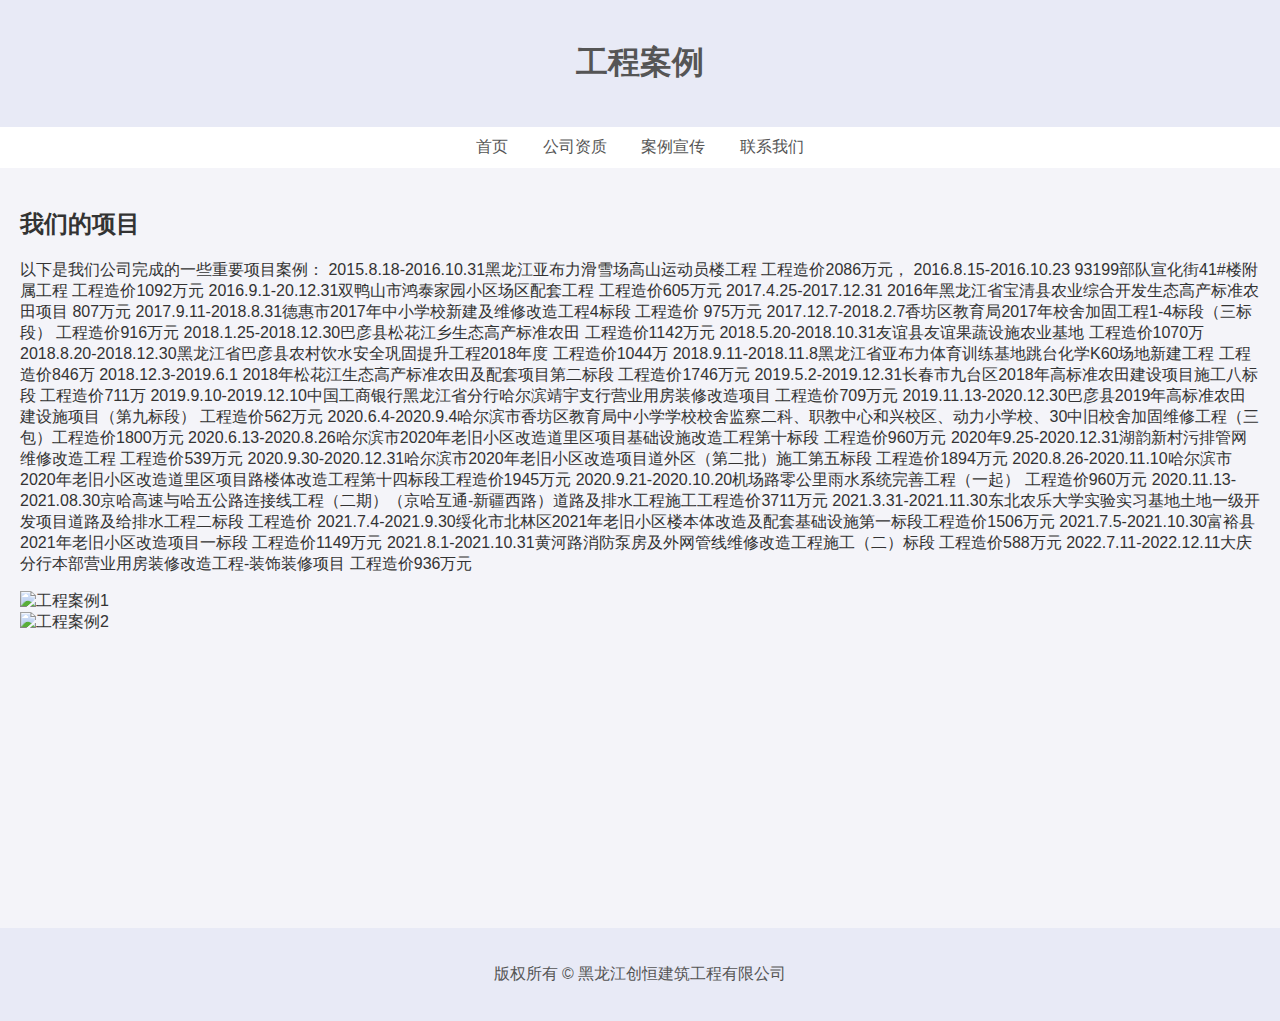
==== cases.html @ 3566b1e2 "add" ====
<!DOCTYPE html>
<html lang="en">
<head>
    <meta charset="UTF-8">
    <meta name="viewport" content="width=device-width, initial-scale=1.0">
    <title>案例宣传</title>
    <link rel="stylesheet" href="style.css">
</head>
<body>
    <header>
        <h1>工程案例</h1>
    </header>
    <nav>
        <a href="index.html">首页</a>
        <a href="qualifications.html">公司资质</a>
        <a href="cases.html">案例宣传</a>
        <a href="contact.html">联系我们</a>
    </nav>
    <main>
        <h2>我们的项目</h2>
        <p>以下是我们公司完成的一些重要项目案例：
		2015.8.18-2016.10.31黑龙江亚布力滑雪场高山运动员楼工程  工程造价2086万元，
2016.8.15-2016.10.23   93199部队宣化街41#楼附属工程  工程造价1092万元
2016.9.1-20.12.31双鸭山市鸿泰家园小区场区配套工程   工程造价605万元
2017.4.25-2017.12.31 2016年黑龙江省宝清县农业综合开发生态高产标准农田项目 807万元
2017.9.11-2018.8.31德惠市2017年中小学校新建及维修改造工程4标段  工程造价 975万元
2017.12.7-2018.2.7香坊区教育局2017年校舍加固工程1-4标段（三标段） 工程造价916万元
2018.1.25-2018.12.30巴彦县松花江乡生态高产标准农田  工程造价1142万元
2018.5.20-2018.10.31友谊县友谊果蔬设施农业基地  工程造价1070万
2018.8.20-2018.12.30黑龙江省巴彦县农村饮水安全巩固提升工程2018年度 工程造价1044万
2018.9.11-2018.11.8黑龙江省亚布力体育训练基地跳台化学K60场地新建工程  工程造价846万
2018.12.3-2019.6.1 2018年松花江生态高产标准农田及配套项目第二标段  工程造价1746万元
2019.5.2-2019.12.31长春市九台区2018年高标准农田建设项目施工八标段  工程造价711万
2019.9.10-2019.12.10中国工商银行黑龙江省分行哈尔滨靖宇支行营业用房装修改造项目   工程造价709万元
2019.11.13-2020.12.30巴彦县2019年高标准农田建设施项目（第九标段）   工程造价562万元
2020.6.4-2020.9.4哈尔滨市香坊区教育局中小学学校校舍监察二科、职教中心和兴校区、动力小学校、30中旧校舍加固维修工程（三包）工程造价1800万元
2020.6.13-2020.8.26哈尔滨市2020年老旧小区改造道里区项目基础设施改造工程第十标段 工程造价960万元
2020年9.25-2020.12.31湖韵新村污排管网维修改造工程  工程造价539万元
2020.9.30-2020.12.31哈尔滨市2020年老旧小区改造项目道外区（第二批）施工第五标段 工程造价1894万元
2020.8.26-2020.11.10哈尔滨市2020年老旧小区改造道里区项目路楼体改造工程第十四标段工程造价1945万元
2020.9.21-2020.10.20机场路零公里雨水系统完善工程（一起） 工程造价960万元
2020.11.13-2021.08.30京哈高速与哈五公路连接线工程（二期）（京哈互通-新疆西路）道路及排水工程施工工程造价3711万元
2021.3.31-2021.11.30东北农乐大学实验实习基地土地一级开发项目道路及给排水工程二标段 工程造价
2021.7.4-2021.9.30绥化市北林区2021年老旧小区楼本体改造及配套基础设施第一标段工程造价1506万元
2021.7.5-2021.10.30富裕县2021年老旧小区改造项目一标段    工程造价1149万元
2021.8.1-2021.10.31黄河路消防泵房及外网管线维修改造工程施工（二）标段 工程造价588万元
2022.7.11-2022.12.11大庆分行本部营业用房装修改造工程-装饰装修项目 工程造价936万元
</p>
        <img src="path_to_case_image1.jpg" alt="工程案例1">
        <img src="path_to_case_image2.jpg" alt="工程案例2">
    </main>
    <footer>
        <p>版权所有 © 黑龙江创恒建筑工程有限公司</p>
    </footer>
</body>
</html>
---- style.css ----
/* 全局样式 */
body {
    font-family: 'Arial', sans-serif;
    color: #333;
    margin: 0;
    padding: 0;
    background: #f4f4f9;
}

/* 头部和页脚 */
header, footer {
    background-color: #e8eaf6;
    color: #555;
    text-align: center;
    padding: 20px;
}

/* 导航菜单 */
nav {
    background: #fff;
    text-align: center;
    padding: 10px 0;
}

nav a {
    color: #555;
    text-decoration: none;
    margin: 0 15px;
    font-size: 16px;
}

/* 主要内容区域 */
main {
    padding: 20px;
    min-height: 80vh;
}

/* 图片风格 */
img {
    max-width: 100%;
    height: auto;
    display: block;
    margin: 0 auto;
}

/* 联系我们样式 */
.contact-info {
    margin: 20px 0;
    line-height: 1.6;
}
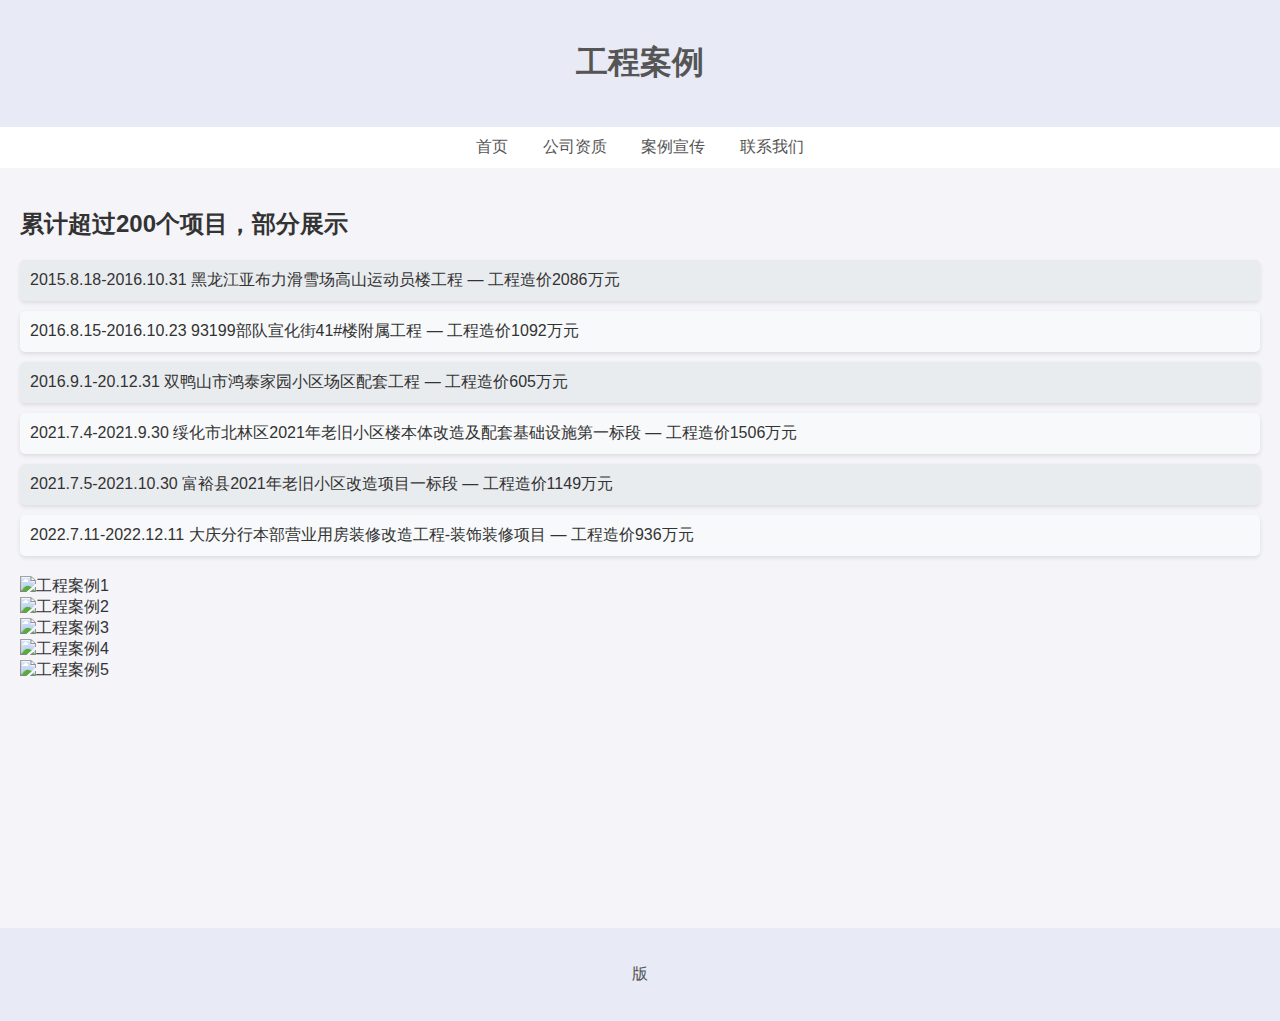
==== commit bebd21cc: "add" ====
--- a/cases.html
+++ b/cases.html
@@ -17,40 +17,20 @@
         <a href="contact.html">联系我们</a>
     </nav>
     <main>
-        <h2>我们的项目</h2>
-        <p>以下是我们公司完成的一些重要项目案例：
-		2015.8.18-2016.10.31黑龙江亚布力滑雪场高山运动员楼工程  工程造价2086万元，
-2016.8.15-2016.10.23   93199部队宣化街41#楼附属工程  工程造价1092万元
-2016.9.1-20.12.31双鸭山市鸿泰家园小区场区配套工程   工程造价605万元
-2017.4.25-2017.12.31 2016年黑龙江省宝清县农业综合开发生态高产标准农田项目 807万元
-2017.9.11-2018.8.31德惠市2017年中小学校新建及维修改造工程4标段  工程造价 975万元
-2017.12.7-2018.2.7香坊区教育局2017年校舍加固工程1-4标段（三标段） 工程造价916万元
-2018.1.25-2018.12.30巴彦县松花江乡生态高产标准农田  工程造价1142万元
-2018.5.20-2018.10.31友谊县友谊果蔬设施农业基地  工程造价1070万
-2018.8.20-2018.12.30黑龙江省巴彦县农村饮水安全巩固提升工程2018年度 工程造价1044万
-2018.9.11-2018.11.8黑龙江省亚布力体育训练基地跳台化学K60场地新建工程  工程造价846万
-2018.12.3-2019.6.1 2018年松花江生态高产标准农田及配套项目第二标段  工程造价1746万元
-2019.5.2-2019.12.31长春市九台区2018年高标准农田建设项目施工八标段  工程造价711万
-2019.9.10-2019.12.10中国工商银行黑龙江省分行哈尔滨靖宇支行营业用房装修改造项目   工程造价709万元
-2019.11.13-2020.12.30巴彦县2019年高标准农田建设施项目（第九标段）   工程造价562万元
-2020.6.4-2020.9.4哈尔滨市香坊区教育局中小学学校校舍监察二科、职教中心和兴校区、动力小学校、30中旧校舍加固维修工程（三包）工程造价1800万元
-2020.6.13-2020.8.26哈尔滨市2020年老旧小区改造道里区项目基础设施改造工程第十标段 工程造价960万元
-2020年9.25-2020.12.31湖韵新村污排管网维修改造工程  工程造价539万元
-2020.9.30-2020.12.31哈尔滨市2020年老旧小区改造项目道外区（第二批）施工第五标段 工程造价1894万元
-2020.8.26-2020.11.10哈尔滨市2020年老旧小区改造道里区项目路楼体改造工程第十四标段工程造价1945万元
-2020.9.21-2020.10.20机场路零公里雨水系统完善工程（一起） 工程造价960万元
-2020.11.13-2021.08.30京哈高速与哈五公路连接线工程（二期）（京哈互通-新疆西路）道路及排水工程施工工程造价3711万元
-2021.3.31-2021.11.30东北农乐大学实验实习基地土地一级开发项目道路及给排水工程二标段 工程造价
-2021.7.4-2021.9.30绥化市北林区2021年老旧小区楼本体改造及配套基础设施第一标段工程造价1506万元
-2021.7.5-2021.10.30富裕县2021年老旧小区改造项目一标段    工程造价1149万元
-2021.8.1-2021.10.31黄河路消防泵房及外网管线维修改造工程施工（二）标段 工程造价588万元
-2022.7.11-2022.12.11大庆分行本部营业用房装修改造工程-装饰装修项目 工程造价936万元
-</p>
-        <img src="path_to_case_image1.jpg" alt="工程案例1">
-        <img src="path_to_case_image2.jpg" alt="工程案例2">
+        <h2>累计超过200个项目，部分展示</h2>
+        <ul class="project-list">
+            <li>2015.8.18-2016.10.31 黑龙江亚布力滑雪场高山运动员楼工程 — 工程造价2086万元</li>
+            <li>2016.8.15-2016.10.23 93199部队宣化街41#楼附属工程 — 工程造价1092万元</li>
+            <li>2016.9.1-20.12.31 双鸭山市鸿泰家园小区场区配套工程 — 工程造价605万元</li>
+            <li>2021.7.4-2021.9.30 绥化市北林区2021年老旧小区楼本体改造及配套基础设施第一标段 — 工程造价1506万元</li>
+            <li>2021.7.5-2021.10.30 富裕县2021年老旧小区改造项目一标段 — 工程造价1149万元</li>
+            <li>2022.7.11-2022.12.11 大庆分行本部营业用房装修改造工程-装饰装修项目 — 工程造价936万元</li>
+        </ul>
+        <img src="https://github.com/imHeartJ/imHeartJ.github.io/blob/main/6.jpg?raw=true" alt="工程案例1">
+        <img src="https://github.com/imHeartJ/imHeartJ.github.io/blob/main/7.jpg?raw=true" alt="工程案例2">
+        <img src="https://github.com/imHeartJ/imHeartJ.github.io/blob/main/8.jpg?raw=true" alt="工程案例3">
+        <img src="https://github.com/imHeartJ/imHeartJ.github.io/blob/main/9.jpg?raw=true" alt="工程案例4">
+        <img src="https://github.com/imHeartJ/imHeartJ.github.io/blob/main/10.jpg?raw=true" alt="工程案例5">
     </main>
     <footer>
-        <p>版权所有 © 黑龙江创恒建筑工程有限公司</p>
-    </footer>
-</body>
-</html>
+        <p>版
--- a/style.css
+++ b/style.css
@@ -48,3 +48,61 @@
     margin: 20px 0;
     line-height: 1.6;
 }
+
+/* 主要区域布局 */
+.main-content {
+    display: flex;
+    justify-content: space-between;
+}
+
+/* 公司简介样式 */
+.company-info {
+    width: 30%;
+    padding: 20px;
+}
+
+/* 幻灯片样式 */
+.slider {
+    width: 70%;
+    margin: 20px 0;
+    position: relative;
+    overflow: hidden;
+}
+
+.slider img {
+    width: 100%;
+    display: block;
+    transition: opacity 1s ease-in-out;
+    opacity: 0;  /* 初始设为不可见，防止加载时的跳动 */
+}
+
+.slider img.active {
+    opacity: 1;  /* 当图片为活动图片时显示 */
+}
+
+/* 调整flex布局下的项目对齐问题 */
+.main-content > * {
+    align-self: center;
+}
+
+
+/* 项目列表样式 */
+.project-list {
+    margin: 20px 0;
+    padding: 0;
+    list-style: none;
+}
+
+.project-list li {
+    background: #f8f9fa;
+    margin-bottom: 10px;
+    padding: 10px;
+    border-radius: 5px;
+    box-shadow: 0 2px 4px rgba(0,0,0,0.1);
+}
+
+.project-list li:nth-child(odd) {
+    background: #e9ecef;
+}
+
+
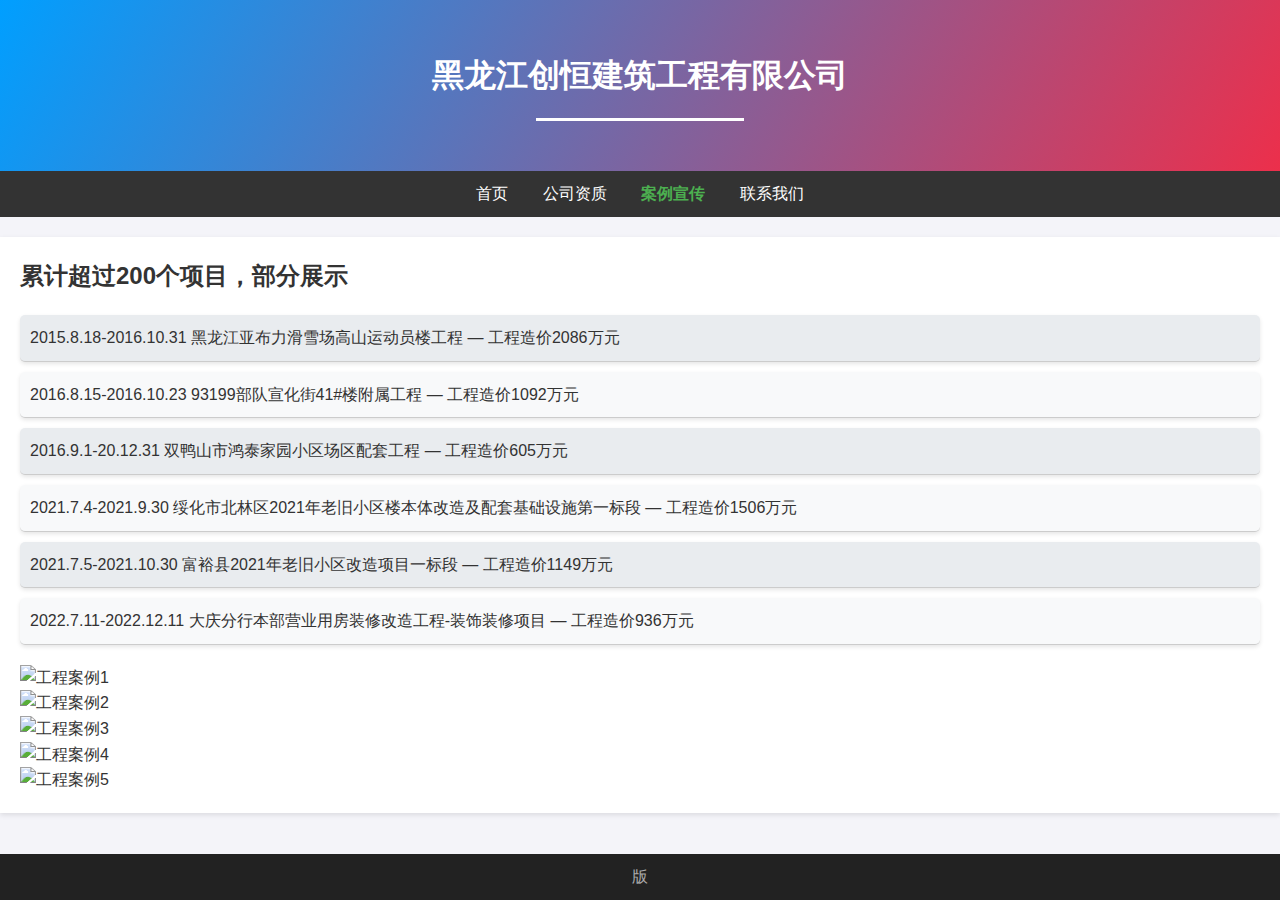
==== commit 4fe126a1: "add" ====
--- a/cases.html
+++ b/cases.html
@@ -8,12 +8,12 @@
 </head>
 <body>
     <header>
-        <h1>工程案例</h1>
+        <h1>黑龙江创恒建筑工程有限公司</h1>
     </header>
     <nav>
         <a href="index.html">首页</a>
         <a href="qualifications.html">公司资质</a>
-        <a href="cases.html">案例宣传</a>
+        <a href="cases.html" class="active">案例宣传</a>
         <a href="contact.html">联系我们</a>
     </nav>
     <main>
--- a/style.css
+++ b/style.css
@@ -1,39 +1,84 @@
-/* 全局样式 */
-body {
-    font-family: 'Arial', sans-serif;
-    color: #333;
+/* 基础重置 */
+body, h1, h2, h3, p, ul {
     margin: 0;
     padding: 0;
-    background: #f4f4f9;
 }
 
-/* 头部和页脚 */
-header, footer {
-    background-color: #e8eaf6;
-    color: #555;
-    text-align: center;
-    padding: 20px;
+body {
+    font-family: 'Roboto', sans-serif;
+    color: #333;
+    background-color: #f4f4f9;
+    line-height: 1.6;
 }
 
-/* 导航菜单 */
+/* 头部 */
+header {
+    background: linear-gradient(120deg, #009fff, #ec2f4b);
+    color: white;
+    text-align: center;
+    padding: 50px 20px;
+}
+
+header h1 {
+    position: relative;
+    inline-size: fit-content;
+    margin: 0 auto;
+    padding-bottom: 20px;
+}
+
+header h1::after {
+    content: '';
+    position: absolute;
+    bottom: 0;
+    left: 50%;
+    width: 50%;
+    height: 3px;
+    background: white;
+    transform: translateX(-50%);
+}
+
+
+
+/* 导航 */
 nav {
-    background: #fff;
+    background-color: #333;
+    padding: 10px 0;
     text-align: center;
-    padding: 10px 0;
 }
 
 nav a {
-    color: #555;
+    color: white;
     text-decoration: none;
     margin: 0 15px;
     font-size: 16px;
 }
 
-/* 主要内容区域 */
+/* 主内容区 */
 main {
+    background-color: #ffffff;
     padding: 20px;
-    min-height: 80vh;
+    margin-top: 20px;
+    box-shadow: 0 2px 5px rgba(0,0,0,0.1);
 }
+
+/* 页脚 */
+footer {
+    background-color: #222;
+    color: #aaa;
+    text-align: center;
+    padding: 10px 0;
+    position: fixed;
+    width: 100%;
+    bottom: 0;
+}
+
+/* 列表样式 */
+.project-list li {
+    background: #e9ecef;
+    padding: 10px;
+    border-bottom: 1px solid #ccc;
+}
+
 
 /* 图片风格 */
 img {
@@ -105,4 +150,26 @@
     background: #e9ecef;
 }
 
+@media only screen and (max-width: 768px) {
+    body {
+        background-color: #fff;
+    }
 
+    .main-content, .company-info, .slider {
+        width: 100%;
+        padding: 10px;
+    }
+
+    nav a {
+        display: block;
+        margin-bottom: 10px;
+    }
+}
+
+nav a.active {
+    color: #4CAF50;  /* 使用明亮的绿色来标示活动链接，你可以选择适合你网站风格的颜色 */
+    font-weight: bold;  /* 可选，增加字体的粗细以提高可读性 */
+}
+
+
+
